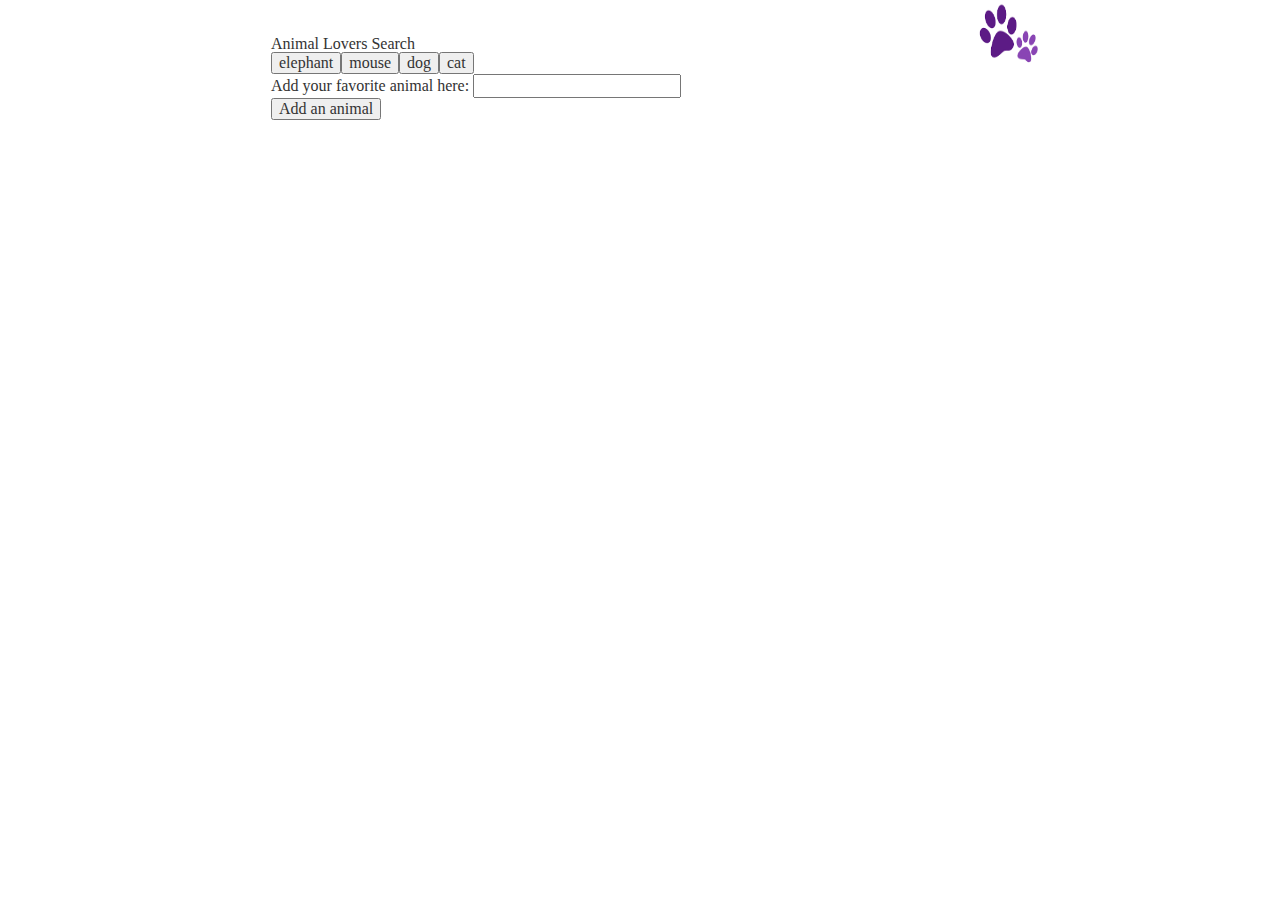
==== index.html @ ca86db49 "first update" ====
<!DOCTYPE html>
<html lang="en">

<head>
  <meta charset="utf-8">
  <title>for Animal lovers</title>
  <script src="http://code.jquery.com/jquery-2.1.3.min.js"></script>
  <link rel="stylesheet" href="https://maxcdn.bootstrapcdn.com/bootstrap/3.3.7/css/bootstrap.min.css" integrity="sha384-BVYiiSIFeK1dGmJRAkycuHAHRg32OmUcww7on3RYdg4Va+PmSTsz/K68vbdEjh4u" crossorigin="anonymous">
        <!-- <link rel="stylesheet" href="assets/css/animate.css"> -->
   <link rel="stylesheet" href="assets/css/style.css">
    <link rel="stylesheet" href="assets/css/reset.css">
  <!-- <style type="text/css">
    button,
    div,
    form,
    input {
      margin: 10px;
    }
  </style> -->
</head>

<body>

  <div class="container">
      <img id="logo" src="assets/images/Paws.png">
      <br>
    <h1>Animal Lovers Search</h1>

    <!-- div to render buttons created by the script  -->
    <div id="button-render"></div>
<!-- create form to get user input for which animal buttons to add  -->
    <form id="Animal-form">
<!--for="animal-input"-->      
 <label>Add your favorite animal here: </label>
      
      <!-- Button triggers new animal to be added -->
      <input type="text" id="animal-input"><br>

      <input id="add-animal" type="submit" value="Add an animal">
    </form>
    <br>
    <!-- div to render output when button is pressed  --> 
    <div id="animal-view"> </div>

    
    <script type="text/javascript">
      // Initial array of animals
      var topics = ["elephant", "mouse", "dog", "cat"];

      // displayanimalpics function displays the specific animal pic that you click on
       function displayanimalpics() {

         var anml = $(this).attr("data-name");
        
         var queryURL = "http://api.giphy.com/v1/gifs/search?api_key=dc6zaTOxFJmzC&limit=1&q="+ anml;
        
          // var queryURL = "http://api.giphy.com/v1/gifs/random?api_key=dc6zaTOxFJmzC&tag="+ anml;

       // Creating an AJAX call for the specific movie button being clicked
        $.ajax({
          url: queryURL,
          method: "GET"
        }).done(function(response) {

          // Creating a new div to hold the animal images
         var animalDiv = $("<div class='anim'>");
// --------------------------------------------------------------------------------------------------------
          // Storing the rating data
          // var rating = response.Rated;

          // Creating an element to have the rating displayed
          // var pOne = $("<p>").text("Rating: " + rating);

          // // Displaying the rating
          // movieDiv.append(pOne);

          // // Storing the release year
          // var released = response.Released;

          // // Creating an element to hold the release year
          // var pTwo = $("<p>").text("Released: " + released);

          // // Displaying the release year
          // movieDiv.append(pTwo);

          // // Storing the plot
          // var plot = response.Plot;

          // // Creating an element to hold the plot
          // var pThree = $("<p>").text("Plot: " + plot);

          // // Appending the plot
          // movieDiv.append(pThree);
// -----------------------------------------------------------------------------------------------
          // Retrieving the URL for the image
          // var imgURL = response.data.fixed_width_small_still_url;
          // var anm_imgURL = response.data.image_original_url;
          var imgURL = response.data[0].images.fixed_height_still.url;

          // Creating an image element to hold the image
          var image = $("<img>").attr("src", imgURL);
          //   image.attr("data-state", "still");
          //   image.attr("data-still", imgURL);
          //   image.attr("data-animate", anm_imgURL);
          // image.addClass("gif");
          // Appending the image
          animalDiv.append(image);

          // replacing the old animal pics with the new ones.
          $("#animal-view").html(animalDiv);
        });

      }

// ---------------------------------------------------------------------------------
      // Function for displaying movie data
      function renderButtons() {

        // Deleting the movies prior to adding new movies
        // (this is necessary otherwise you will have repeat buttons)
     //   $("#buttons-view").empty();

        // Looping through the array of topics
        for (var i = 0; i < topics.length; i++) {

          // Then dynamicaly generating buttons for each animal in the array
          // This code $("<button>") is all jQuery needs to create the beginning and end tag. (<button></button>)
          var a = $("<button>");
          // Adding a class of anml to our button
          a.addClass("anml");
          // Adding a data-attribute
          a.attr("data-name", topics[i]);
          // Providing the initial button text
          a.text(topics[i]);
          // Adding the button to the buttons-view div
          $("#button-render").append(a);
        }
      }

      // This function execute when the add an animal button is clicked
      $("#add-animal").on("click", function(event) {
       //to avoid rendering the buttons already existing in the array
        $("#button-render").html("");
        event.preventDefault();

        // This line grabs the input from the textbox
        var pets = $("#animal-input").val().trim();

        // push the animal entered by the user inside the array
        topics.push(pets);

        // Calling renderButtons which handles the processing of our animal array
        renderButtons();
      });

      //what happens when you click the image?
      $(".gif").on("click", function() {
var state = $(this).attr("data-state");

if (state === "still"){
$(this).attr("src", $(this).attr("data-animate"));
  $(this).attr("data-state","animate");
}
else{
  $(this).attr("src",$(this).attr("data-still"));
$(this).attr("data-state","still");
}



});
      // // Adding a click event listener to all elements with a class of "anml", so when clicked it runs the function that retrieves data from the api
      $(document).on("click", ".anml",displayanimalpics);
      // Calling the renderButtons function to display the intial buttons
     
      renderButtons();


    </script> 
  </div>
</body>

</html>
---- assets/css/style.css ----
/*!
 * Start Bootstrap - Freelancer v3.3.7+1 (http://startbootstrap.com/template-overviews/freelancer)
 * Copyright 2013-2016 Start Bootstrap
 * Licensed under MIT (https://github.com/BlackrockDigital/startbootstrap/blob/gh-pages/LICENSE)
 */
body {
  font-family: 'Lato', 'Helvetica Neue', Helvetica, Arial, sans-serif;
  /*background:url("../images/egyptian-bg2.jpg");*/
/*background:url("../images/egypt-h-bg3.jpg");*/

}

#logo{
      float: right;
      position: relative;
      top: -25px;
      right: -40px;
      height: 80px;
      width: 80px;

}
.container{
 margin-top: 20px;
 margin-bottom: 20px;
 /*background-color: blue;*/

 /*background:url("../images/old-book-trans.png");*/
  width: 60%;
  padding-left: 1ß0px;
}

p {
  font-size: 100px;
  color: white;
  margin-left: 40px;
  
}


h2 {
  font-family: "Montserrat", "Helvetica Neue", Helvetica, Arial, sans-serif;
  text-transform: uppercase;
  font-weight: 1500;
  font-size: 50px;
  text-align: center;
  margin-top: 30px;
  color: brown;
}
h3 {
  font-family: "Montserrat", "Helvetica Neue", Helvetica, Arial, sans-serif;
  text-transform: uppercase;
  font-weight: 1000;
  font-size: 28px;
  text-align: center;
    color: white;

}

.Ghead {
  text-align: center;
  padding-top: 20px;
  margin-bottom: 5px;
  margin-left: -15px;
  margin-top: 5px;
  font-size: 60px;
  font-weight: 1000;
}

.Ginstruct{
  font-family: "Montserrat", "Helvetica Neue", Helvetica, Arial, sans-serif;
  color: white;
  padding-top: 10px;
  padding-left: 20px;
  padding-right: 5px;
      position: relative;

}
#sub{
      position: relative;
      left: 300px;
      width: 200px;
      margin-bottom: 20px;
}
.radio{
  font-size: 20px;
  font-weight: bold;
  color: black;
  margin-left: 50px;
}

.random{
    
    float: left;
    display: inline-block;
    margin-bottom: 10px;
    padding-top: 30px;
    margin-left: -8px;
    text-align: center;
    color: white;
}

.wins{
      width: 37%;
      height: 70px;
      float: left;
      margin-left: 10px;
      margin-bottom: 5px;
      padding-top: 20px;
      font-size: 18px;
}

.txtscore{
      background-color: green;
      color: white;
      width: 500px;
      height: 40px;
      padding-top: 10px;
      padding-bottom: 10px;
      padding-left: 20px;
      margin-top: 10px;
}

.score{
      background-color: green;
      color: white;
      width: 500px;
      height: 70px;
      padding-top: 30px;
      padding-bottom: 10px;
      padding-left: 10px;
      margin-top: 10px;
      margin-bottom: 10px;
      text-align: center;
      color: white;
}
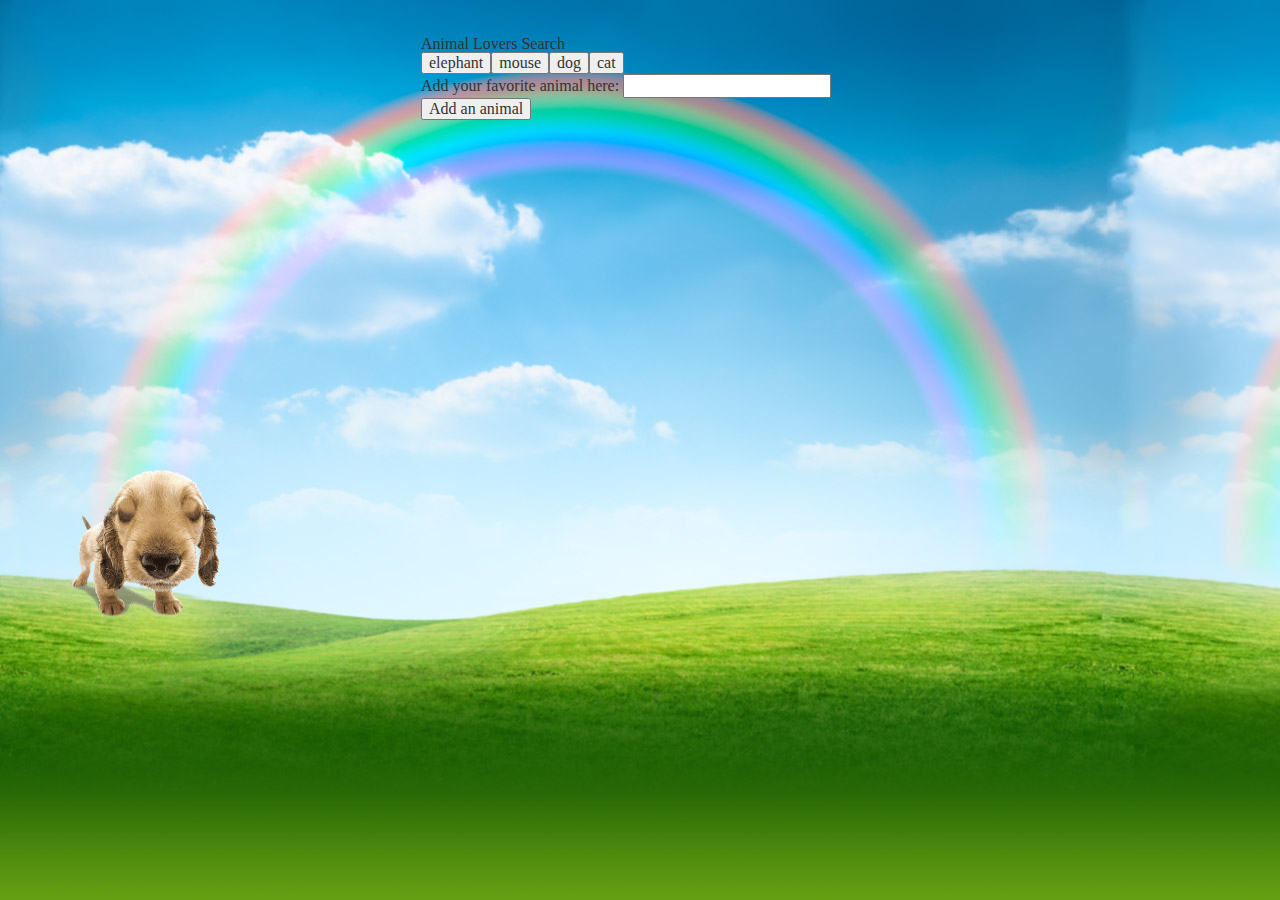
==== commit 1e9f8f78: "semi final" ====
--- a/index.html
+++ b/index.html
@@ -6,23 +6,16 @@
   <title>for Animal lovers</title>
   <script src="http://code.jquery.com/jquery-2.1.3.min.js"></script>
   <link rel="stylesheet" href="https://maxcdn.bootstrapcdn.com/bootstrap/3.3.7/css/bootstrap.min.css" integrity="sha384-BVYiiSIFeK1dGmJRAkycuHAHRg32OmUcww7on3RYdg4Va+PmSTsz/K68vbdEjh4u" crossorigin="anonymous">
-        <!-- <link rel="stylesheet" href="assets/css/animate.css"> -->
+        <link rel="stylesheet" href="assets/css/animate.css"> 
    <link rel="stylesheet" href="assets/css/style.css">
     <link rel="stylesheet" href="assets/css/reset.css">
-  <!-- <style type="text/css">
-    button,
-    div,
-    form,
-    input {
-      margin: 10px;
-    }
-  </style> -->
+  
 </head>
 
 <body>
 
   <div class="container">
-      <img id="logo" src="assets/images/Paws.png">
+      <img id="logo" src="assets/images/animated-dog.gif">
       <br>
     <h1>Animal Lovers Search</h1>
 
@@ -41,6 +34,7 @@
     <br>
     <!-- div to render output when button is pressed  --> 
     <div id="animal-view"> </div>
+    <!-- <p id="image-rate"> </p> -->
 
     
     <script type="text/javascript">
@@ -48,83 +42,89 @@
       var topics = ["elephant", "mouse", "dog", "cat"];
 
       // displayanimalpics function displays the specific animal pic that you click on
-       function displayanimalpics() {
+      function displayanimalpics() {
 
-         var anml = $(this).attr("data-name");
+        var anml = $(this).attr("data-name");
         
-         var queryURL = "http://api.giphy.com/v1/gifs/search?api_key=dc6zaTOxFJmzC&limit=1&q="+ anml;
-        
-          // var queryURL = "http://api.giphy.com/v1/gifs/random?api_key=dc6zaTOxFJmzC&tag="+ anml;
+        var queryURL = "https://api.giphy.com/v1/gifs/search?api_key=dc6zaTOxFJmzC&limit=10&q="+ anml;
 
        // Creating an AJAX call for the specific movie button being clicked
         $.ajax({
           url: queryURL,
           method: "GET"
+          // execute the below function when done retrieving data from the API
         }).done(function(response) {
+          
+          //create a new Div with class anim
+         var animalDiv = $("<div class='anim'>");
+         // var prate = $("<div class='prate'>");
 
-          // Creating a new div to hold the animal images
-         var animalDiv = $("<div class='anim'>");
-// --------------------------------------------------------------------------------------------------------
-          // Storing the rating data
-          // var rating = response.Rated;
+           for(var j=0; j<response.data.length; j++){
 
-          // Creating an element to have the rating displayed
-          // var pOne = $("<p>").text("Rating: " + rating);
+               // define url of still image of each item in the array
+               var imgURL = response.data[j].images.fixed_height_still.url;
+               // define url of animated gif of each item of the
+               var anm_imgURL = response.data[j].images.fixed_height.url;
+             // retrieve rating for each image
+                // var rating = response.data[j].rating;
+                // console.log(rating);
+             
+            
 
-          // // Displaying the rating
-          // movieDiv.append(pOne);
 
-          // // Storing the release year
-          // var released = response.Released;
+            // Create a new element to have the rating displayed
+               // var rate = $("<p>").text("Rating: " + rating);
 
-          // // Creating an element to hold the release year
-          // var pTwo = $("<p>").text("Released: " + released);
+              // Create an image element to hold the image
+               var image = $("<img>").attr("src", imgURL);
 
-          // // Displaying the release year
-          // movieDiv.append(pTwo);
+               //assign class and attributes to image
+            image.addClass("gif");
+            image.attr("data-state", "still");
+            image.attr("data-still", imgURL);
+            image.attr("data-animate", anm_imgURL);
+              
+                // Appending the image
+                animalDiv.append(image);
+                // prate.append(rate);
+                // replacing the old animal pics with the new ones.
+                // $("#animal-view").html(animalDiv);
+               $("#animal-view").html(animalDiv);
+               // $("#image-rate").append(prate);
 
-          // // Storing the plot
-          // var plot = response.Plot;
+           
+    }         
 
-          // // Creating an element to hold the plot
-          // var pThree = $("<p>").text("Plot: " + plot);
+ $('.gif').on("click", function() {
 
-          // // Appending the plot
-          // movieDiv.append(pThree);
-// -----------------------------------------------------------------------------------------------
-          // Retrieving the URL for the image
-          // var imgURL = response.data.fixed_width_small_still_url;
-          // var anm_imgURL = response.data.image_original_url;
-          var imgURL = response.data[0].images.fixed_height_still.url;
+var state = $(this).attr("data-state");
 
-          // Creating an image element to hold the image
-          var image = $("<img>").attr("src", imgURL);
-          //   image.attr("data-state", "still");
-          //   image.attr("data-still", imgURL);
-          //   image.attr("data-animate", anm_imgURL);
-          // image.addClass("gif");
-          // Appending the image
-          animalDiv.append(image);
-
-          // replacing the old animal pics with the new ones.
-          $("#animal-view").html(animalDiv);
+if (state === "still"){
+$(this).attr("src", $(this).attr("data-animate"));
+  $(this).attr("data-state","animate");
+}
+else{
+  $(this).attr("src",$(this).attr("data-still"));
+$(this).attr("data-state","still");
+}
+// for(var w=0; w< response.data[j]; w++){
+//   console.log(rating);
+// }
+ 
+});
         });
 
-      }
+      }     
 
-// ---------------------------------------------------------------------------------
-      // Function for displaying movie data
+      // Function for displaying animal data
       function renderButtons() {
 
-        // Deleting the movies prior to adding new movies
-        // (this is necessary otherwise you will have repeat buttons)
-     //   $("#buttons-view").empty();
 
         // Looping through the array of topics
         for (var i = 0; i < topics.length; i++) {
 
-          // Then dynamicaly generating buttons for each animal in the array
-          // This code $("<button>") is all jQuery needs to create the beginning and end tag. (<button></button>)
+          //  dynamicaly generating buttons for each animal in the array
+          
           var a = $("<button>");
           // Adding a class of anml to our button
           a.addClass("anml");
@@ -153,22 +153,7 @@
         renderButtons();
       });
 
-      //what happens when you click the image?
-      $(".gif").on("click", function() {
-var state = $(this).attr("data-state");
-
-if (state === "still"){
-$(this).attr("src", $(this).attr("data-animate"));
-  $(this).attr("data-state","animate");
-}
-else{
-  $(this).attr("src",$(this).attr("data-still"));
-$(this).attr("data-state","still");
-}
-
-
-
-});
+ 
       // // Adding a click event listener to all elements with a class of "anml", so when clicked it runs the function that retrieves data from the api
       $(document).on("click", ".anml",displayanimalpics);
       // Calling the renderButtons function to display the intial buttons
@@ -176,6 +161,7 @@
       renderButtons();
 
 
+    
     </script> 
   </div>
 </body>
--- a/assets/css/style.css
+++ b/assets/css/style.css
@@ -5,18 +5,18 @@
  */
 body {
   font-family: 'Lato', 'Helvetica Neue', Helvetica, Arial, sans-serif;
-  /*background:url("../images/egyptian-bg2.jpg");*/
+  background:url("../images/bg2.jpg");
 /*background:url("../images/egypt-h-bg3.jpg");*/
-
+ overflow: auto;
 }
 
 #logo{
-      float: right;
+      float: left;
       position: relative;
-      top: -25px;
-      right: -40px;
-      height: 80px;
-      width: 80px;
+      top: 450px;
+      right: 200px;
+      height: 150px;
+      width: 150px;
 
 }
 .container{
@@ -36,6 +36,11 @@
   
 }
 
+.gif{
+width: 150px;
+height: 150px;
+margin: 10px;
+}
 
 h2 {
   font-family: "Montserrat", "Helvetica Neue", Helvetica, Arial, sans-serif;
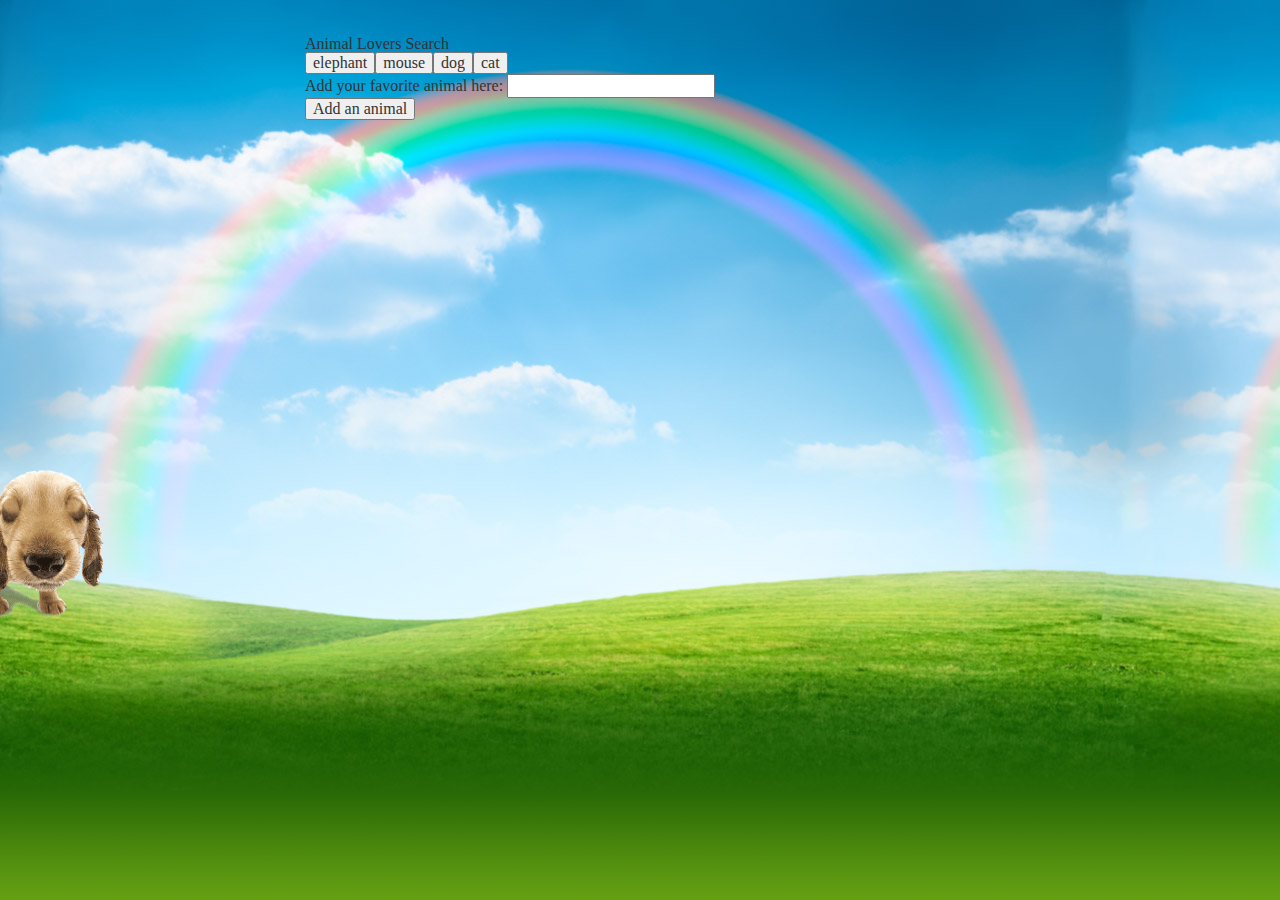
==== commit 017a887a: "almost there" ====
--- a/index.html
+++ b/index.html
@@ -34,7 +34,6 @@
     <br>
     <!-- div to render output when button is pressed  --> 
     <div id="animal-view"> </div>
-    <!-- <p id="image-rate"> </p> -->
 
     
     <script type="text/javascript">
@@ -66,14 +65,14 @@
                // define url of animated gif of each item of the
                var anm_imgURL = response.data[j].images.fixed_height.url;
              // retrieve rating for each image
-                // var rating = response.data[j].rating;
-                // console.log(rating);
+                 var rating = response.data[j].rating;
+                 console.log(rating);
              
             
 
 
             // Create a new element to have the rating displayed
-               // var rate = $("<p>").text("Rating: " + rating);
+                var rate = $("<p>").text("Rating: " + rating);
 
               // Create an image element to hold the image
                var image = $("<img>").attr("src", imgURL);
@@ -86,10 +85,13 @@
               
                 // Appending the image
                 animalDiv.append(image);
+                animalDiv.append(rate);
+
                 // prate.append(rate);
                 // replacing the old animal pics with the new ones.
                 // $("#animal-view").html(animalDiv);
                $("#animal-view").html(animalDiv);
+
                // $("#image-rate").append(prate);
 
            
--- a/assets/css/style.css
+++ b/assets/css/style.css
@@ -7,7 +7,13 @@
   font-family: 'Lato', 'Helvetica Neue', Helvetica, Arial, sans-serif;
   background:url("../images/bg2.jpg");
 /*background:url("../images/egypt-h-bg3.jpg");*/
- overflow: auto;
+}
+
+#animal-view{
+display: inline-block;
+float: left;
+width: 80%;
+height: 500px;
 }
 
 #logo{
@@ -18,6 +24,7 @@
       height: 150px;
       width: 150px;
 
+
 }
 .container{
  margin-top: 20px;
@@ -25,8 +32,7 @@
  /*background-color: blue;*/
 
  /*background:url("../images/old-book-trans.png");*/
-  width: 60%;
-  padding-left: 1ß0px;
+  padding-left: 100px;
 }
 
 p {
@@ -40,6 +46,8 @@
 width: 150px;
 height: 150px;
 margin: 10px;
+display: inline-block;
+
 }
 
 h2 {
